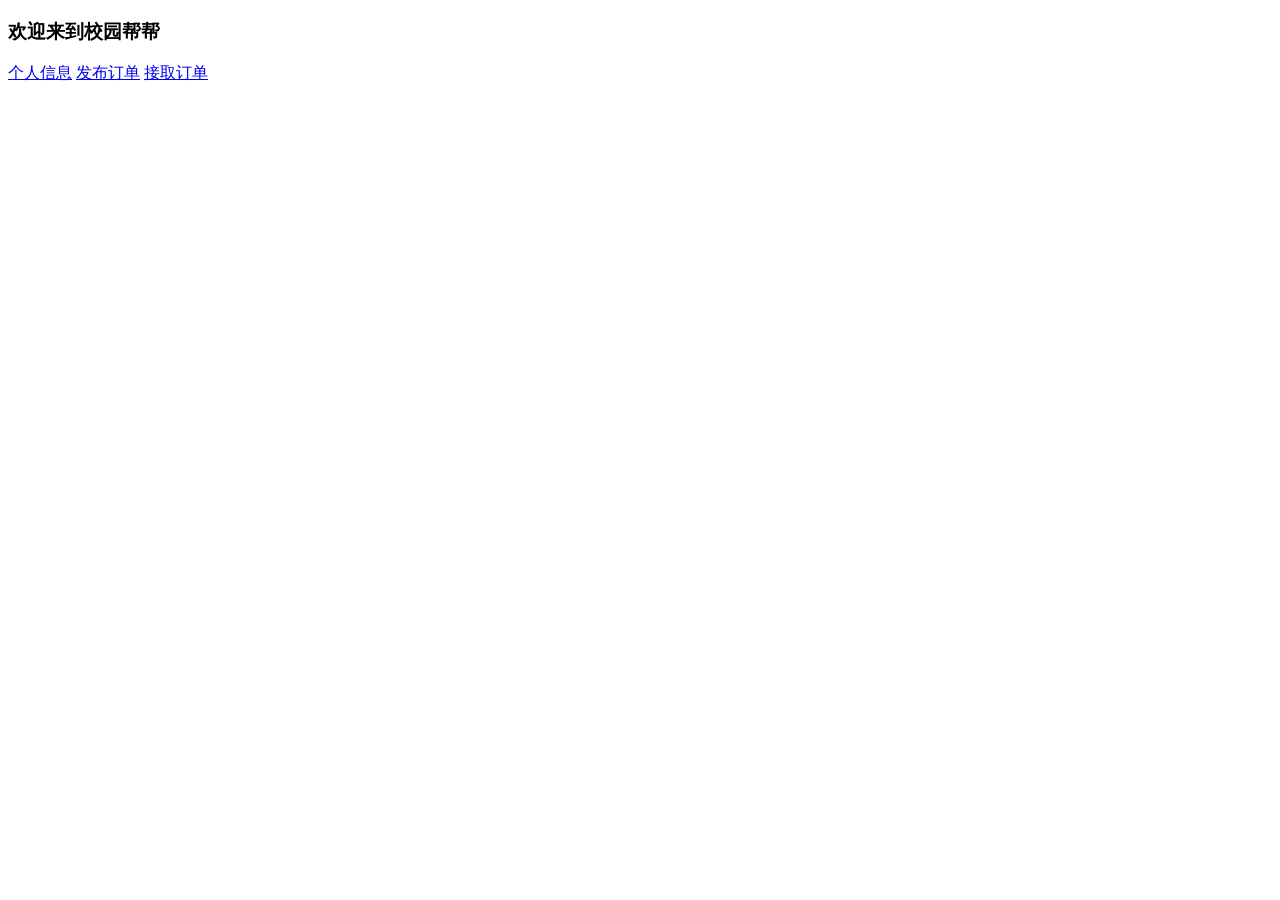
==== src/main/resources/static/web/index.html @ faed2444 "re" ====
<!DOCTYPE html>
<html lang="en">

<head>
    <meta charset="UTF-8">
    <meta http-equiv="X-UA-Compatible" content="IE=edge">
    <meta name="viewport" content="width=device-width, initial-scale=1.0">
    <title></title>
</head>

<body>
<h3>欢迎来到校园帮帮</h3>
<a href="info.html" id="info">个人信息</a>

<a href="createOrder.html">发布订单</a>

<a href="receive">接取订单</a>



<script type="text/javascript">
    $("#info").click(function () {
        // console.log($("#form-login").serialize())
        $.ajax({
            url:"/user/login",
            // url:"{:url('user/login')}",
            type:"POST",
            data:$("#form_login").serialize(),
            dataType:"json",
            success:function (res){
                if(res.state === 200){
                    alert("登录成功")
                    location.href="./index.html"
                }else {
                    alert("登录失败")
                }
            },
            error:function (xhr) {
                alert("登录产生异常"+xhr.message)
            }
        })
    })

</script>
</body>

</html>
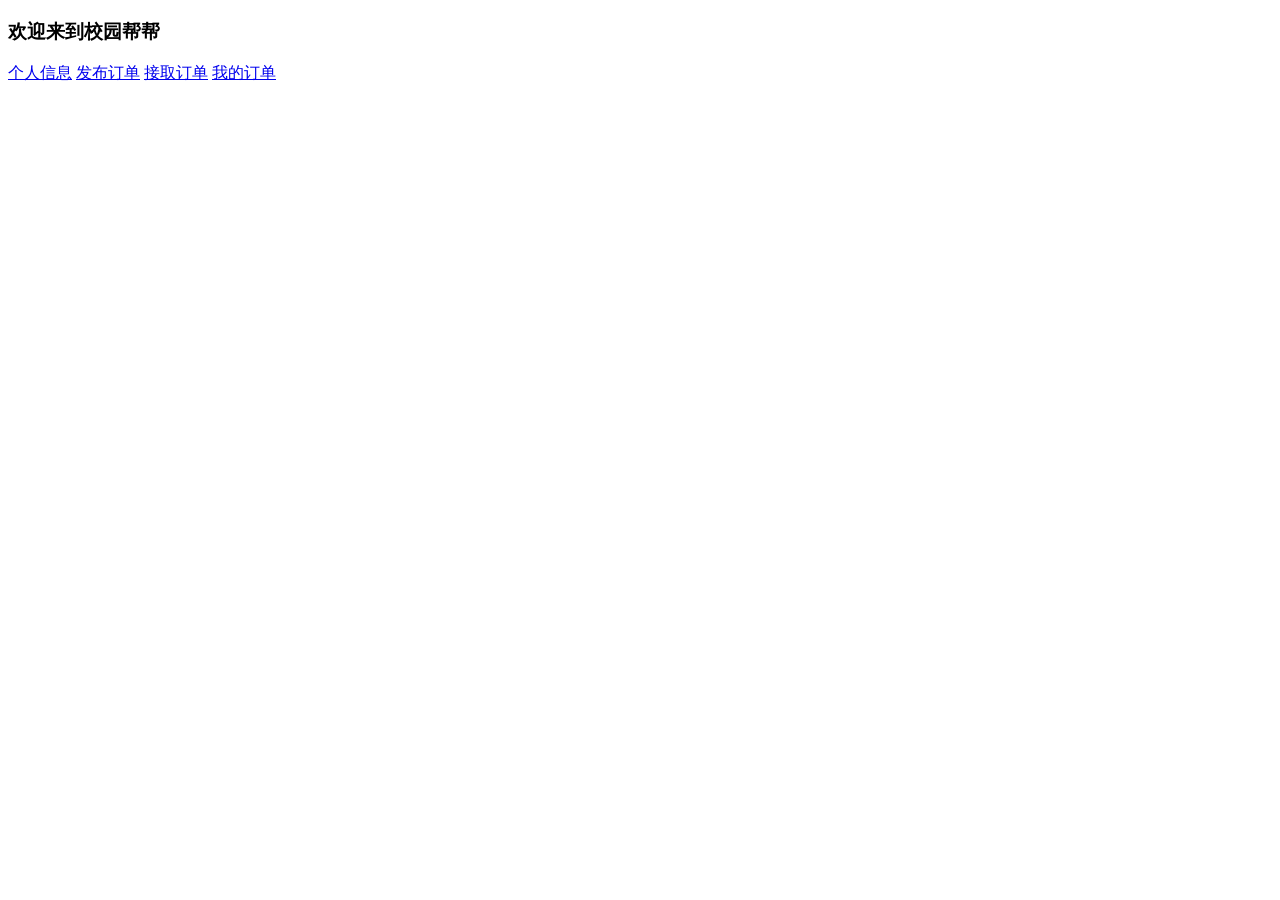
==== commit b2088c33: "1" ====
--- a/src/main/resources/static/web/index.html
+++ b/src/main/resources/static/web/index.html
@@ -12,10 +12,10 @@
 <h3>欢迎来到校园帮帮</h3>
 <a href="info.html" id="info">个人信息</a>
 
-<a href="createOrder.html">发布订单</a>
+<a href="release.html">发布订单</a>
 
 <a href="receive">接取订单</a>
-
+<a href="receive">我的订单</a>
 
 
 <script type="text/javascript">
